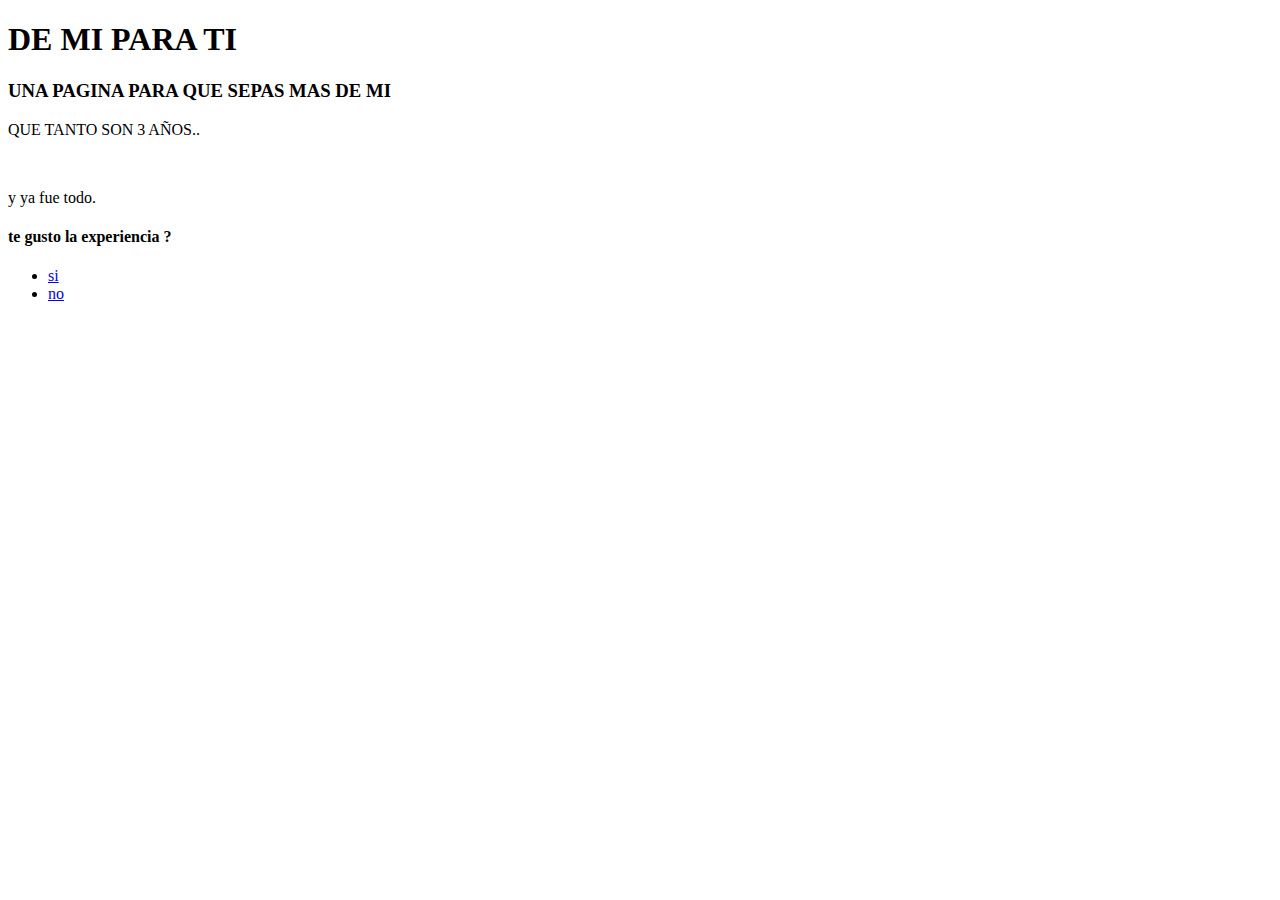
==== 3no.html @ 54bd19d3 "Add files via upload" ====
<!DOCTYPE html>
<html>
    <head><title>de mi para ti</title></head>
    <link rel="stylesheet" href="css/style.css">

    <header>
        <h1>DE MI PARA TI</h1>
        <h3>UNA PAGINA PARA QUE SEPAS MAS DE MI</h3>
    </header>
    <main>
<Po>QUE TANTO SON 3 AÑOS..</Po></P><br>
<p>y ya fue todo.</p>
<h4>te gusto la experiencia ?</h4>
<nav><ul>
    <li><a href="expsi.html" title="si">si</a></li>
    <li><a href="expno.html" title="no">no

    </a></li>
    
</ul></nav>

    </main>
</html>
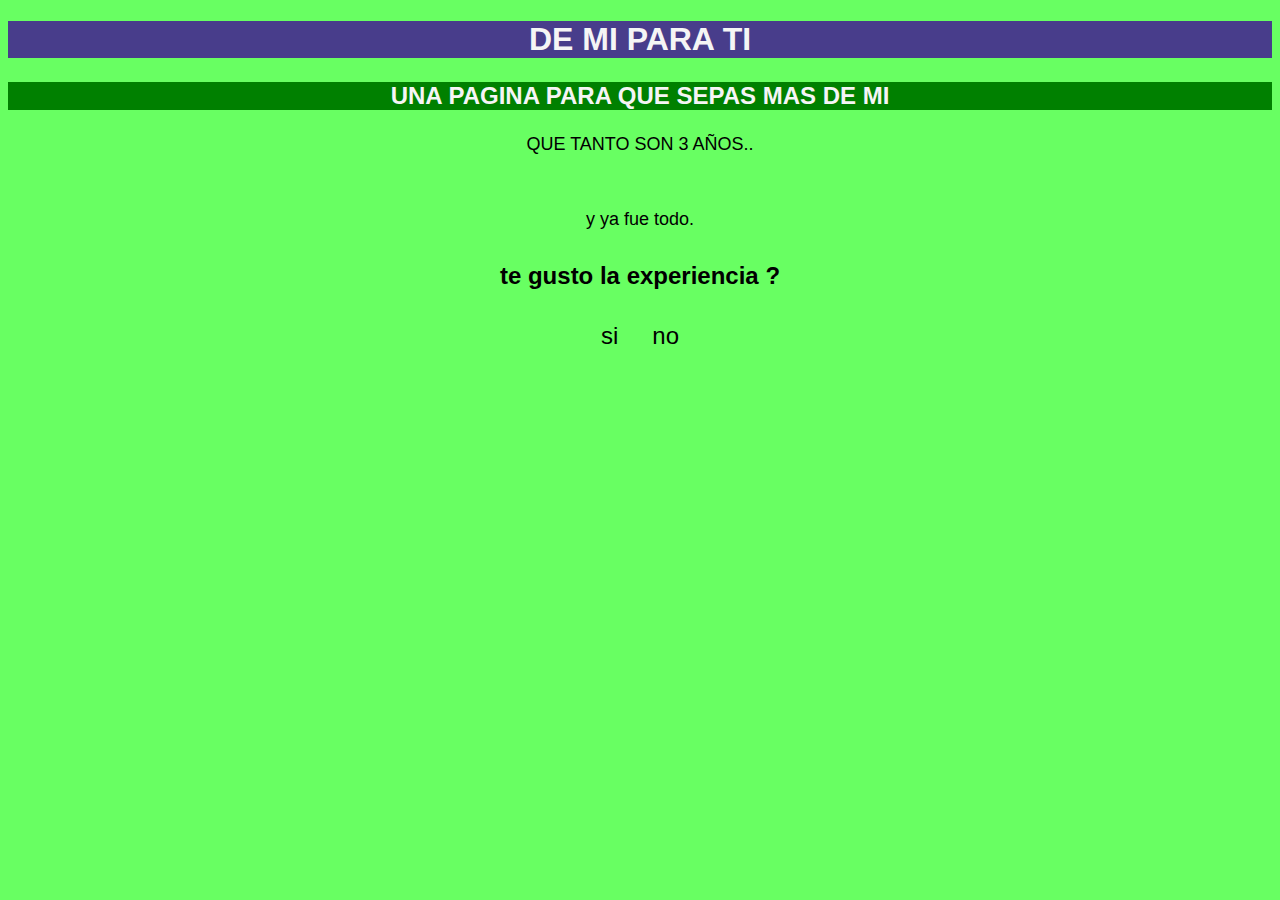
==== commit 4ef7438a: "Update 3no.html" ====
--- a/3no.html
+++ b/3no.html
@@ -8,7 +8,7 @@
         <h3>UNA PAGINA PARA QUE SEPAS MAS DE MI</h3>
     </header>
     <main>
-<Po>QUE TANTO SON 3 AÑOS..</Po></P><br>
+<P>QUE TANTO SON 3 AÑOS..</P><br>
 <p>y ya fue todo.</p>
 <h4>te gusto la experiencia ?</h4>
 <nav><ul>
@@ -20,4 +20,4 @@
 </ul></nav>
 
     </main>
-</html>+</html>
--- a/css/style.css
+++ b/css/style.css
@@ -0,0 +1,37 @@
+h1{background-color: darkslateblue;
+color: whitesmoke;
+font-family: Impact, Haettenschweiler, 'Arial Narrow Bold', sans-serif;
+font-size: xx-large;}
+
+h3{font-family: Arial, Helvetica, sans-serif;
+color: whitesmoke;
+background-color: green;
+  font-size: x-large;}
+
+p{font-family: Arial, Helvetica, sans-serif;
+font-size: large;}
+
+main{background-color:rgb(104, 255, 98);
+text-align: center;}
+
+nav ul{list-style: none;
+    padding: 0%;
+    margin: 10px 0 0;}
+    
+nav ul li{display: inline-block;
+    margin: 0 15px;}
+    
+nav ul li a{color: black;
+    text-decoration: none;
+    font-size: x-large;
+    font-family: Impact, Haettenschweiler, 'Arial Narrow Bold', sans-serif;}
+    
+nav ul li a:hover{color: white;}
+    
+h4{font-size: x-large;
+font-family: Arial, Helvetica, sans-serif;
+}
+header{text-align: center;}
+
+header{background-color:rgb(104, 255, 98) ;}
+body{background-color: rgb(104, 255, 98);}
